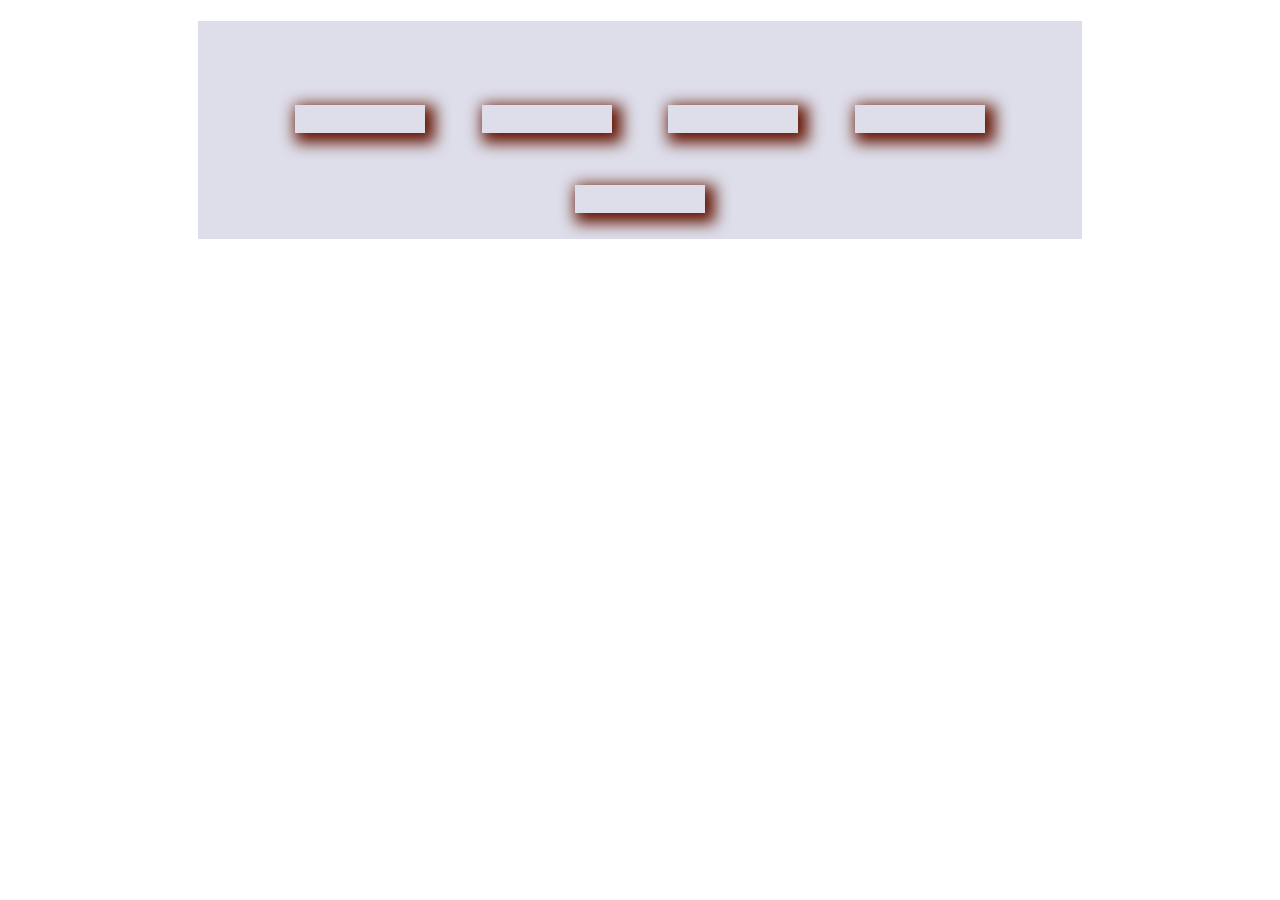
==== data/index.html @ b6afddbc "Styled webpage" ====
<!DOCTYPE html>
<html>
<head>
  <title>EspOledTemp</title>
  <meta name="viewport" content="width=device-width, initial-scale=1">
  <link rel="icon" href="data:,">
  <link rel="stylesheet" type="text/css" href="style.css">
</head>
<body>
  <div class="container">
    <h1><span id="appname"></span></h1>
    <!--<p>Json data: <strong> %STATE%</strong></p>
    <p><button class="data" id="temp">NA</button></p>
    <span id="temp">NA</span>
    <p><button class="data data2">OFF</button></p>-->
  <!--
  <div>
      Data : <span id="data">NA</span>
  </div>
  -->
  <div id="values">
  
    <b><span id="timekey"></span></b>
      <br />
      <span id="time"></span>
  </div>
  <div id="values">
      <b><span id="datekey"></span></b><br />
      <span id="date"></span>
  </div>
  <div id="values">
      <b><span id="tempkey"></span></b><br />
      <span id="temperature"></span>
  </div>
  <div id="values">
      <b><span id="humkey"></span></b><br />
      <span id="humidity"></span>
  </div>
  <div id="values">
      <b><span id="uptimekey"></span></b><br />
      <span id="uptime"></span>
  </div>
</div>
<!--
<div class="container">
    <div class="child">Child One</div>
    <div class="child">Child Two</div>
  </div>
-->
<script>
setInterval(function() {
  // Call a function repetatively with 2 Second interval
  getData();
}, 2000); //2000mSeconds update rate

function getData() {
  var xhttp = new XMLHttpRequest();
  xhttp.onreadystatechange = function() {
    if (this.readyState == 4 && this.status == 200) {
      //document.getElementById("data").innerHTML = this.responseText;
      
      let obj = JSON.parse(this.responseText.toString());
      var keys = Object.keys(obj);

      document.getElementById("appname").innerHTML = obj.appname;
      
      document.getElementById("timekey").innerHTML = capitalizeFirstLetter(keys[ 1 ]);
      document.getElementById("time").innerHTML = obj.time;
      
      document.getElementById("datekey").innerHTML = capitalizeFirstLetter(keys[ 2 ]);
      document.getElementById("date").innerHTML = obj.date;

      document.getElementById("tempkey").innerHTML = capitalizeFirstLetter(keys[ 3 ]);
      document.getElementById("temperature").innerHTML = obj.temperature;

      document.getElementById("humkey").innerHTML = capitalizeFirstLetter(keys[ 4 ]);
      document.getElementById("humidity").innerHTML = obj.humidity;

      document.getElementById("uptimekey").innerHTML = capitalizeFirstLetter(keys[ 5 ]);
      document.getElementById("uptime").innerHTML = obj.uptime;

    }
  };
  xhttp.open("GET", "readdata", true);
  xhttp.send();
}

function capitalizeFirstLetter(string) {
    return string.charAt(0).toUpperCase() + string.slice(1);
}

</script>
</body>
</html>
---- data/style.css ----
html {
  font-family: Helvetica;
  display: inline-block;
  margin: 0px auto;
  text-align: center;
}
h1{
  color: #0F3376;
  padding: 2vh;
}
p{
  font-size: 1.5rem;
}
p.headline{
  font-size: 2rem;
}

.button {
  display: inline-block;
  background-color: #008CBA;
  border: none;
  border-radius: 4px;
  color: white;
  padding: 16px 40px;
  text-decoration: none;
  font-size: 30px;
  margin: 2px;
  cursor: pointer;
}
.button2 {
  background-color: #f44336;
}

.container {
  width: 70%;
  background: #dddeea;
  margin: 10px auto;
  position: relative;
  text-align:center;
}

#values {
  /*-webkit-box-shadow: 5px 5px 15px 5px #631504; */
  box-shadow: 5px 5px 15px 5px #631504;
  padding: 5px;
  width: 120px;
  margin: 26px;
  font-size: 1.2vw;
  display:inline-block;
  }
/*
  .newcontainer {
    background-color: #a00;
    font-size: 0;
  }
  .child {
    background-color: #f0f0f0;
    display: inline-block;
    font-size: 16px;
    width: 50%;
  }*/
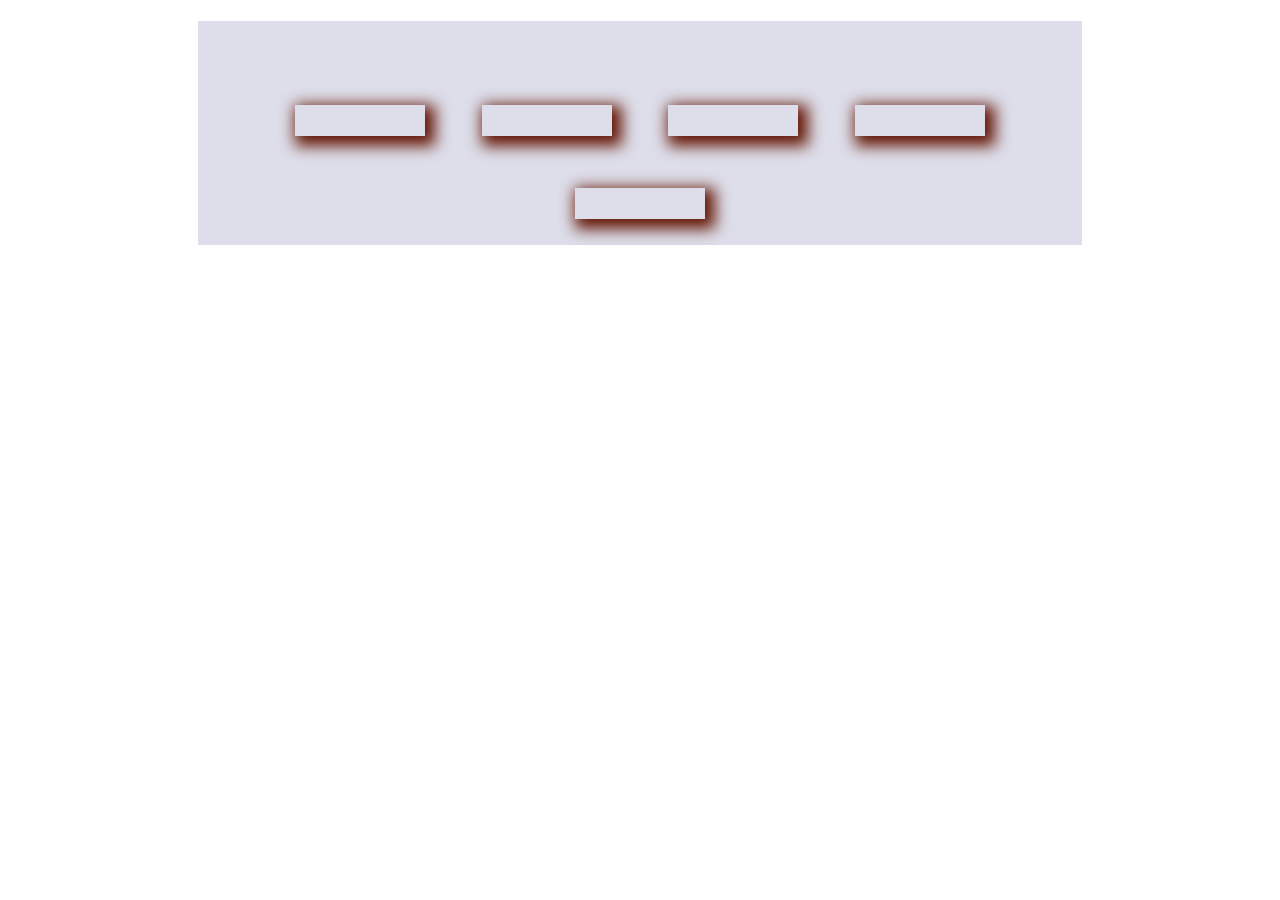
==== commit ec0ac96e: "Cleaned!" ====
--- a/data/index.html
+++ b/data/index.html
@@ -13,13 +13,13 @@
     <p><button class="data" id="temp">NA</button></p>
     <span id="temp">NA</span>
     <p><button class="data data2">OFF</button></p>-->
-  <!--
+<!--
   <div>
       Data : <span id="data">NA</span>
   </div>
-  -->
+-->
   <div id="values">
-  
+
     <b><span id="timekey"></span></b>
       <br />
       <span id="time"></span>
@@ -57,21 +57,21 @@
   var xhttp = new XMLHttpRequest();
   xhttp.onreadystatechange = function() {
     if (this.readyState == 4 && this.status == 200) {
-      //document.getElementById("data").innerHTML = this.responseText;
-      
+      document.getElementById("data").innerHTML = this.responseText;
+
       let obj = JSON.parse(this.responseText.toString());
       var keys = Object.keys(obj);
 
       document.getElementById("appname").innerHTML = obj.appname;
-      
+
       document.getElementById("timekey").innerHTML = capitalizeFirstLetter(keys[ 1 ]);
       document.getElementById("time").innerHTML = obj.time;
-      
+
       document.getElementById("datekey").innerHTML = capitalizeFirstLetter(keys[ 2 ]);
       document.getElementById("date").innerHTML = obj.date;
 
       document.getElementById("tempkey").innerHTML = capitalizeFirstLetter(keys[ 3 ]);
-      document.getElementById("temperature").innerHTML = obj.temperature;
+      document.getElementById("temperature").innerHTML = obj.temp;
 
       document.getElementById("humkey").innerHTML = capitalizeFirstLetter(keys[ 4 ]);
       document.getElementById("humidity").innerHTML = obj.humidity;
--- a/data/style.css
+++ b/data/style.css
@@ -8,29 +8,14 @@
   color: #0F3376;
   padding: 2vh;
 }
+/*
 p{
   font-size: 1.5rem;
 }
 p.headline{
   font-size: 2rem;
 }
-
-.button {
-  display: inline-block;
-  background-color: #008CBA;
-  border: none;
-  border-radius: 4px;
-  color: white;
-  padding: 16px 40px;
-  text-decoration: none;
-  font-size: 30px;
-  margin: 2px;
-  cursor: pointer;
-}
-.button2 {
-  background-color: #f44336;
-}
-
+*/
 .container {
   width: 70%;
   background: #dddeea;
@@ -40,22 +25,10 @@
 }
 
 #values {
-  /*-webkit-box-shadow: 5px 5px 15px 5px #631504; */
   box-shadow: 5px 5px 15px 5px #631504;
   padding: 5px;
   width: 120px;
   margin: 26px;
-  font-size: 1.2vw;
+  font-size: 1.4vw;
   display:inline-block;
   }
-/*
-  .newcontainer {
-    background-color: #a00;
-    font-size: 0;
-  }
-  .child {
-    background-color: #f0f0f0;
-    display: inline-block;
-    font-size: 16px;
-    width: 50%;
-  }*/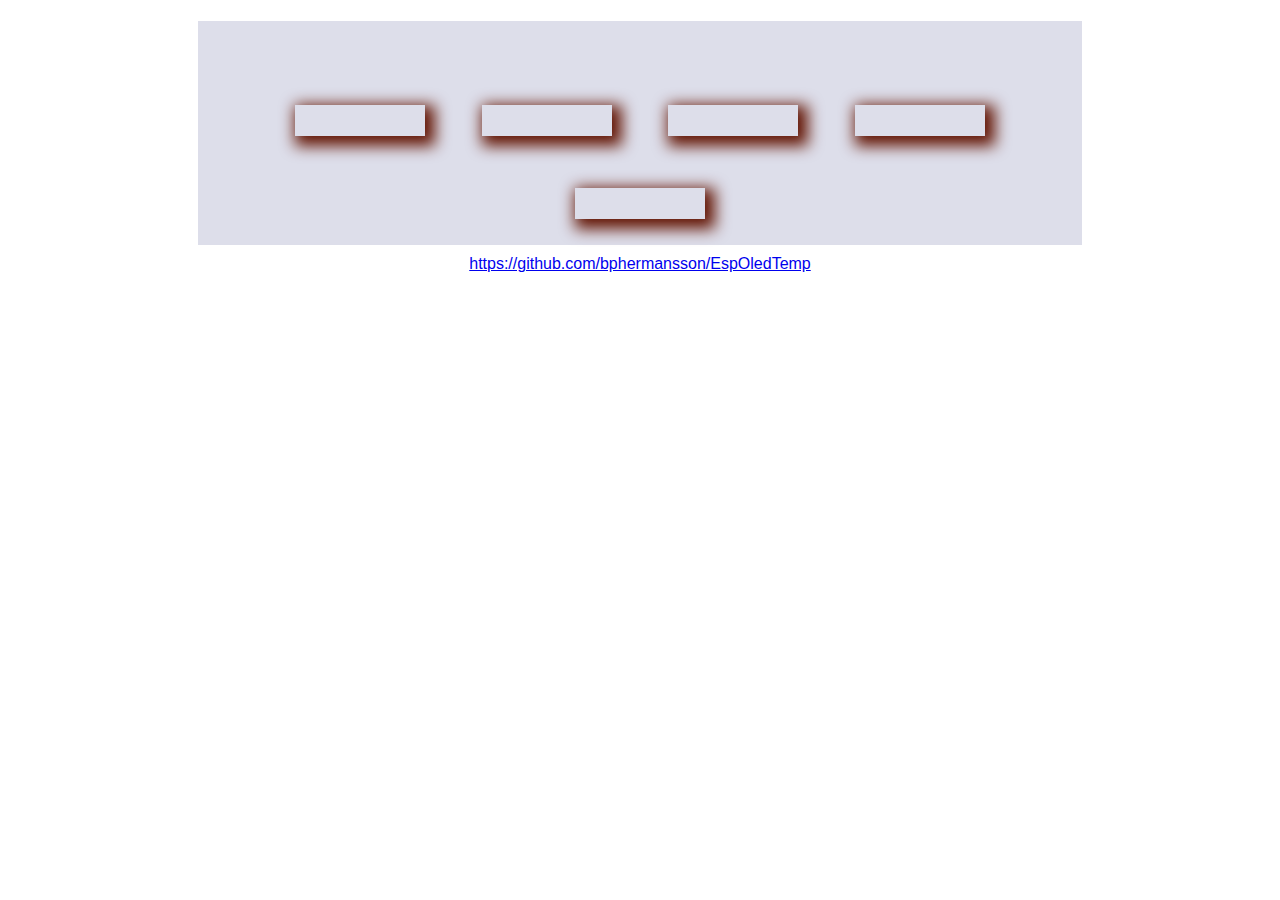
==== commit 6e6fe456: "Moved mqttPublish to a separate file." ====
--- a/data/index.html
+++ b/data/index.html
@@ -9,15 +9,6 @@
 <body>
   <div class="container">
     <h1><span id="appname"></span></h1>
-    <!--<p>Json data: <strong> %STATE%</strong></p>
-    <p><button class="data" id="temp">NA</button></p>
-    <span id="temp">NA</span>
-    <p><button class="data data2">OFF</button></p>-->
-<!--
-  <div>
-      Data : <span id="data">NA</span>
-  </div>
--->
   <div id="values">
 
     <b><span id="timekey"></span></b>
@@ -41,12 +32,8 @@
       <span id="uptime"></span>
   </div>
 </div>
-<!--
-<div class="container">
-    <div class="child">Child One</div>
-    <div class="child">Child Two</div>
-  </div>
--->
+<a href="https://github.com/bphermansson/EspOledTemp">https://github.com/bphermansson/EspOledTemp</a>
+
 <script>
 setInterval(function() {
   // Call a function repetatively with 2 Second interval
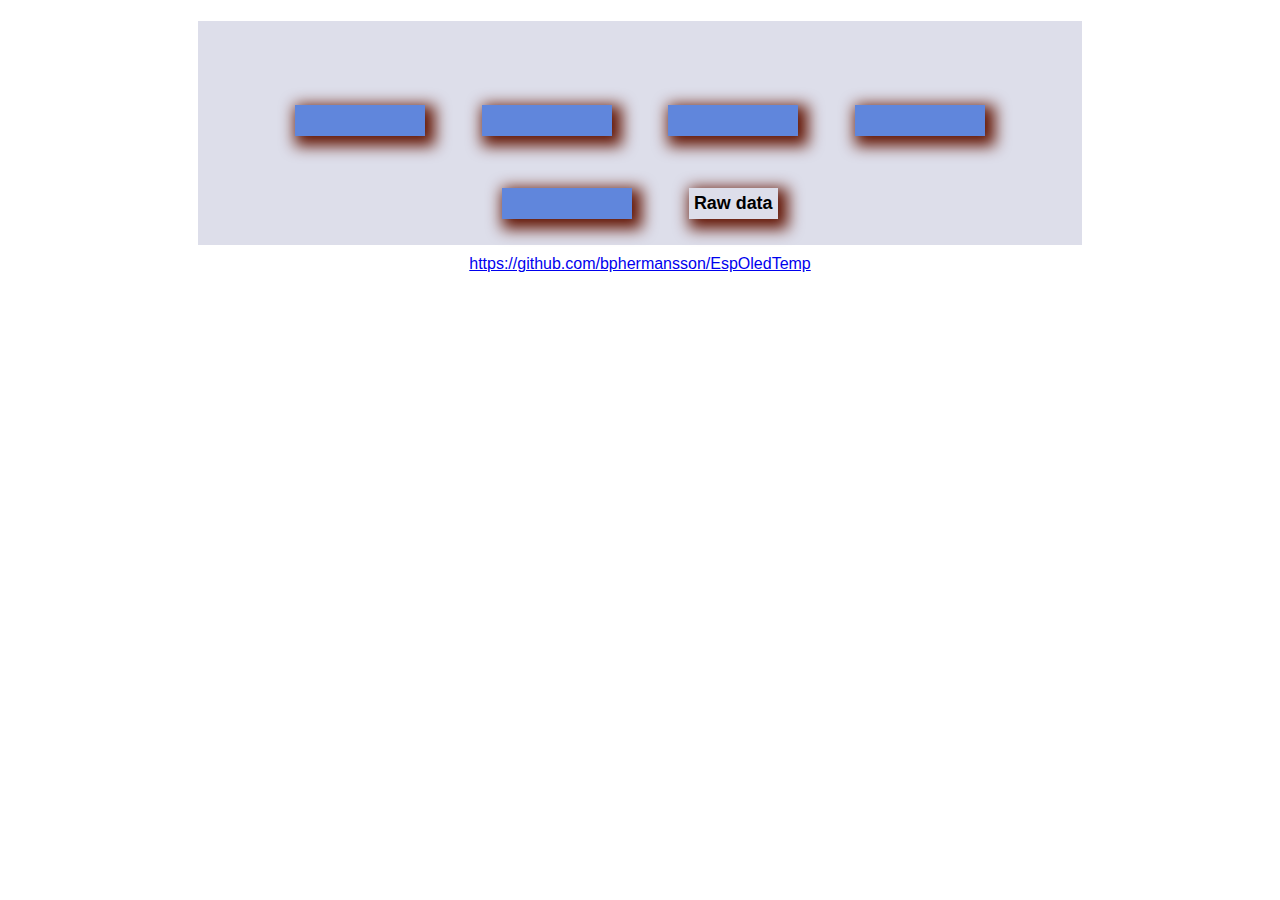
==== commit 8619b952: "New screenshots and pictures, small fixes." ====
--- a/data/index.html
+++ b/data/index.html
@@ -10,7 +10,6 @@
   <div class="container">
     <h1><span id="appname"></span></h1>
   <div id="values">
-
     <b><span id="timekey"></span></b>
       <br />
       <span id="time"></span>
@@ -31,6 +30,10 @@
       <b><span id="uptimekey"></span></b><br />
       <span id="uptime"></span>
   </div>
+  <div id="data">
+    <b>Raw data</b>
+
+  </div>
 </div>
 <a href="https://github.com/bphermansson/EspOledTemp">https://github.com/bphermansson/EspOledTemp</a>
 
@@ -44,7 +47,7 @@
   var xhttp = new XMLHttpRequest();
   xhttp.onreadystatechange = function() {
     if (this.readyState == 4 && this.status == 200) {
-      document.getElementById("data").innerHTML = this.responseText;
+      document.getElementById("data").innerHTML = "Raw data: <br> " + this.responseText;
 
       let obj = JSON.parse(this.responseText.toString());
       var keys = Object.keys(obj);
--- a/data/style.css
+++ b/data/style.css
@@ -23,12 +23,23 @@
   position: relative;
   text-align:center;
 }
-
+#time, #date, #temperature, #humidity, #uptime {
+  color: #fff;
+}
 #values {
   box-shadow: 5px 5px 15px 5px #631504;
+  background: #6086dc;
   padding: 5px;
   width: 120px;
   margin: 26px;
   font-size: 1.4vw;
   display:inline-block;
   }
+#data {
+  box-shadow: 5px 5px 15px 5px #631504;
+  padding: 5px;
+
+  margin: 26px;
+  font-size: 1.4vw;
+  display:inline-block;
+  }
